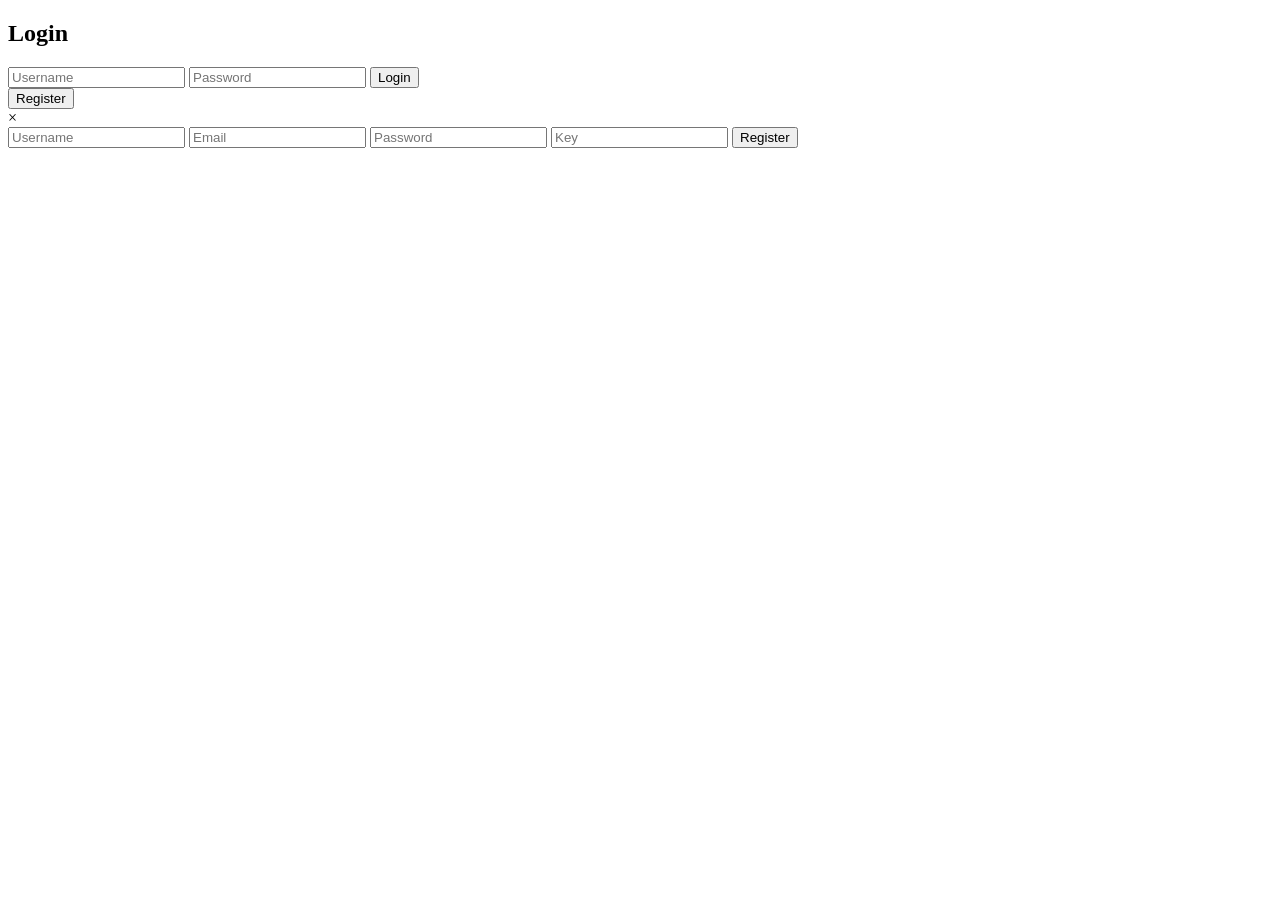
==== templates/index.html @ 2a606322 "Initial commit" ====
<!DOCTYPE html>
<html>
<head>
<title>Login</title>
<link rel="stylesheet" href="{{ url_for('static', filename='style.css') }}">
</head>
<body>

<div class="container">
<h2>Login</h2>

<form id="loginForm">
<input name="username" placeholder="Username">
<input name="password" type="password" placeholder="Password">
<input type="submit" value="Login">
</form>

<button id="openModal">Register</button>
</div>

<div id="modal" class="modal">
<div class="modal-content">
<span id="close">&times;</span>

<form id="registerForm">
<input name="username" placeholder="Username">
<input name="email" placeholder="Email">
<input name="password" type="password" placeholder="Password">
<input name="reg_key" placeholder="Key">
<input type="submit" value="Register">
</form>

</div>
</div>

<script>
openModal.onclick=()=>modal.style.display="block";
close.onclick=()=>modal.style.display="none";

loginForm.onsubmit=async e=>{
e.preventDefault();
let r=await fetch("/login",{method:"POST",body:new FormData(loginForm)});
let d=await r.json();
if(d.status==="success") location="/dashboard";
};

registerForm.onsubmit=async e=>{
e.preventDefault();
await fetch("/register_user",{method:"POST",body:new FormData(registerForm)});
};
</script>

</body>
</html>
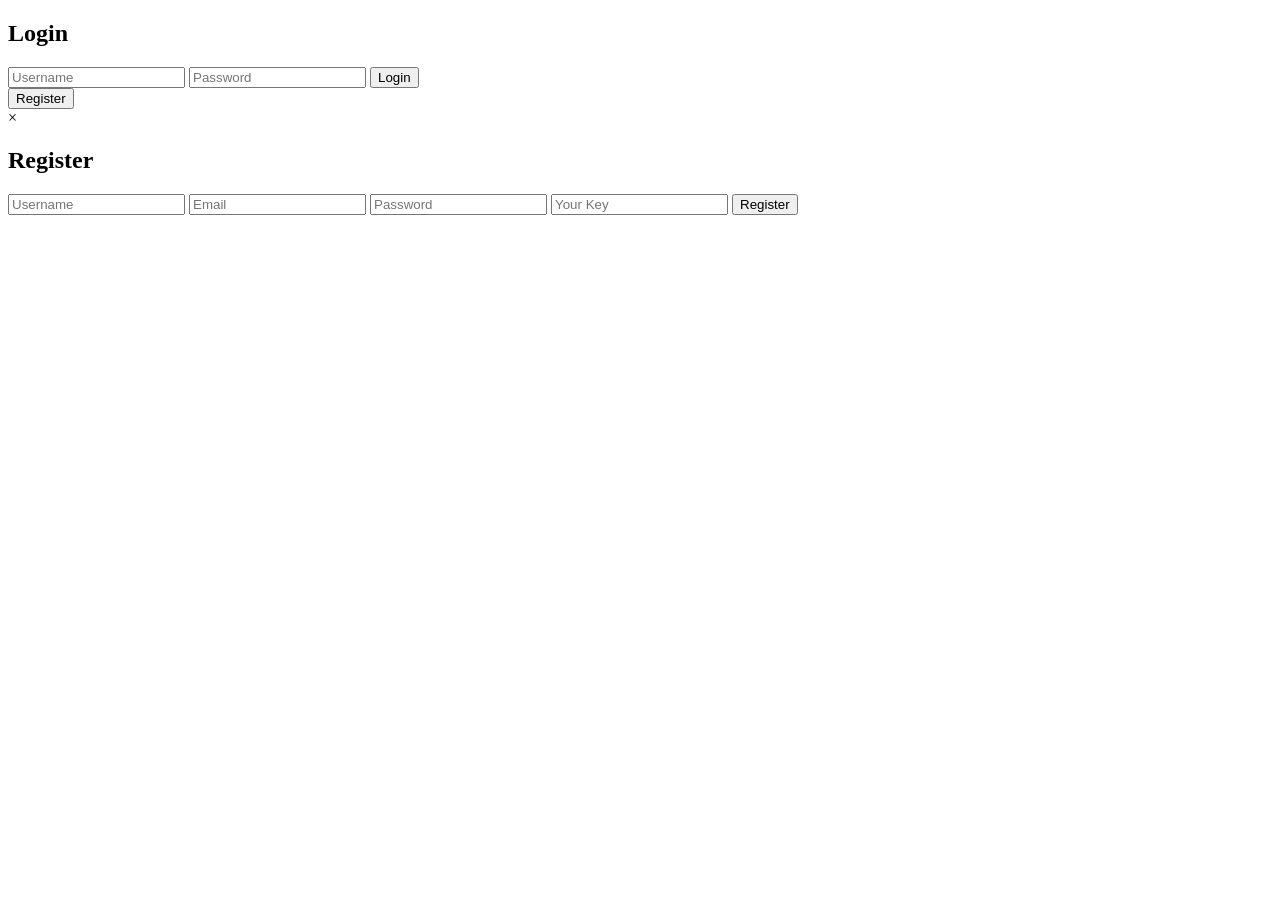
==== commit c6385b4f: "Fix register modal + first admin" ====
--- a/templates/index.html
+++ b/templates/index.html
@@ -5,50 +5,55 @@
 <link rel="stylesheet" href="{{ url_for('static', filename='style.css') }}">
 </head>
 <body>
-
 <div class="container">
 <h2>Login</h2>
-
 <form id="loginForm">
 <input name="username" placeholder="Username">
 <input name="password" type="password" placeholder="Password">
 <input type="submit" value="Login">
 </form>
-
 <button id="openModal">Register</button>
 </div>
 
 <div id="modal" class="modal">
 <div class="modal-content">
 <span id="close">&times;</span>
-
+<h2>Register</h2>
 <form id="registerForm">
 <input name="username" placeholder="Username">
 <input name="email" placeholder="Email">
 <input name="password" type="password" placeholder="Password">
-<input name="reg_key" placeholder="Key">
+<input name="reg_key" placeholder="Your Key">
 <input type="submit" value="Register">
 </form>
-
 </div>
 </div>
 
 <script>
-openModal.onclick=()=>modal.style.display="block";
-close.onclick=()=>modal.style.display="none";
+const modal = document.getElementById("modal");
+const openModal = document.getElementById("openModal");
+const close = document.getElementById("close");
 
-loginForm.onsubmit=async e=>{
-e.preventDefault();
-let r=await fetch("/login",{method:"POST",body:new FormData(loginForm)});
-let d=await r.json();
-if(d.status==="success") location="/dashboard";
-};
+openModal.onclick = () => modal.style.display = "block";
+close.onclick = () => modal.style.display = "none";
+window.onclick = (e) => { if(e.target==modal) modal.style.display="none"; }
 
-registerForm.onsubmit=async e=>{
-e.preventDefault();
-await fetch("/register_user",{method:"POST",body:new FormData(registerForm)});
-};
+document.getElementById("loginForm").onsubmit = async e=>{
+  e.preventDefault();
+  const r = await fetch("/login",{method:"POST",body:new FormData(loginForm)});
+  const d = await r.json();
+  if(d.status==="success") location="/dashboard";
+  else alert("Login failed!");
+}
+
+document.getElementById("registerForm").onsubmit = async e=>{
+  e.preventDefault();
+  const r = await fetch("/register_user",{method:"POST",body:new FormData(registerForm)});
+  const d = await r.json();
+  if(d.status==="success"){
+    alert("Registered successfully!"); modal.style.display="none";
+  } else { alert("Error: "+(d.message||"Registration failed")); }
+}
 </script>
-
 </body>
 </html>
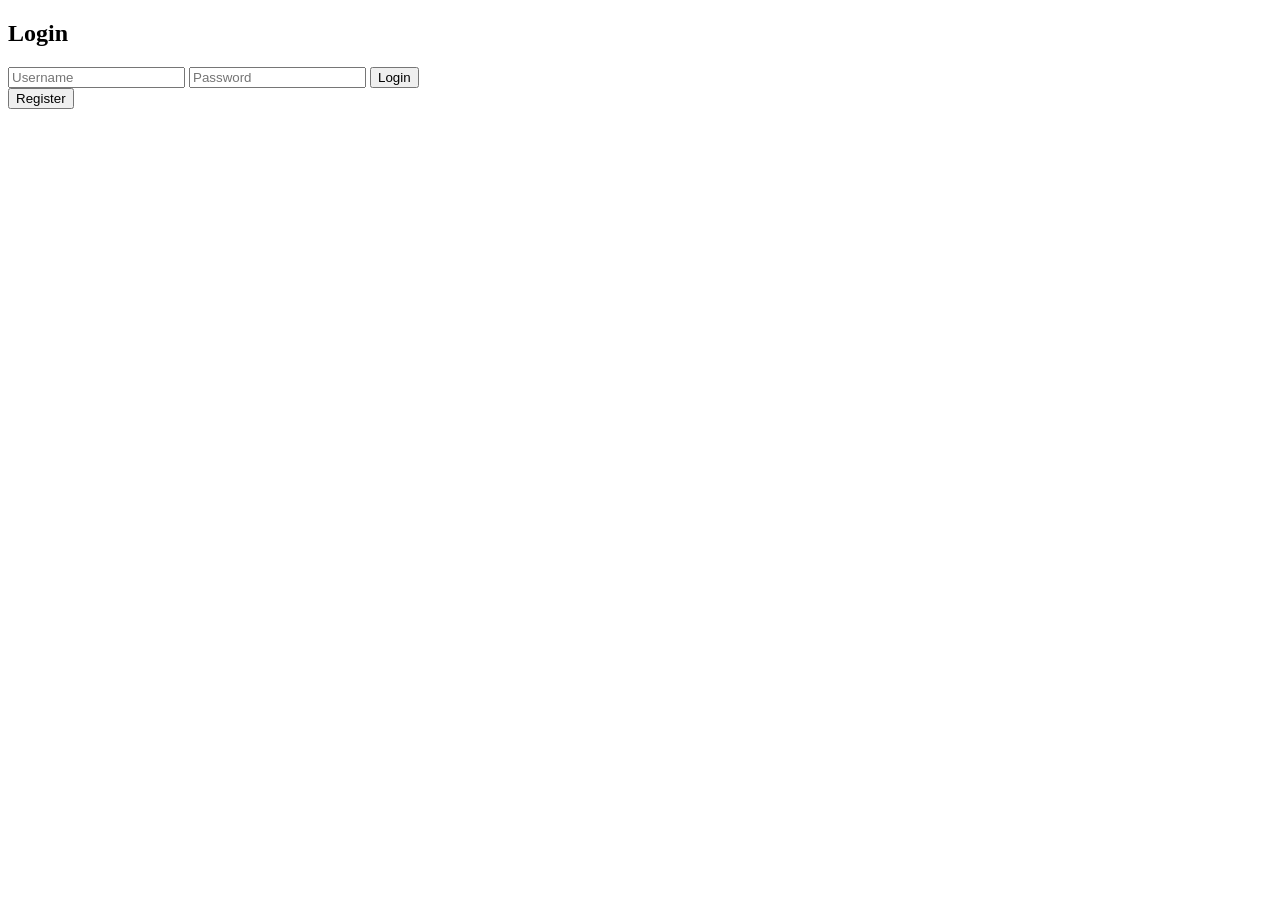
==== commit 44bd3356: "Fix register modal + X button" ====
--- a/templates/index.html
+++ b/templates/index.html
@@ -1,59 +1,74 @@
 <!DOCTYPE html>
 <html>
 <head>
-<title>Login</title>
-<link rel="stylesheet" href="{{ url_for('static', filename='style.css') }}">
+  <title>Login</title>
+  <link rel="stylesheet" href="{{ url_for('static', filename='style.css') }}">
 </head>
 <body>
 <div class="container">
-<h2>Login</h2>
-<form id="loginForm">
-<input name="username" placeholder="Username">
-<input name="password" type="password" placeholder="Password">
-<input type="submit" value="Login">
-</form>
-<button id="openModal">Register</button>
+  <h2>Login</h2>
+  <form id="loginForm">
+    <input name="username" placeholder="Username">
+    <input name="password" type="password" placeholder="Password">
+    <input type="submit" value="Login">
+  </form>
+  <button id="openModal">Register</button>
 </div>
 
-<div id="modal" class="modal">
-<div class="modal-content">
-<span id="close">&times;</span>
-<h2>Register</h2>
-<form id="registerForm">
-<input name="username" placeholder="Username">
-<input name="email" placeholder="Email">
-<input name="password" type="password" placeholder="Password">
-<input name="reg_key" placeholder="Your Key">
-<input type="submit" value="Register">
-</form>
-</div>
+<!-- Register Modal -->
+<div id="modal" class="modal" style="display:none;">
+  <div class="modal-content">
+    <span id="close" style="cursor:pointer;">&times;</span>
+    <h2>Register</h2>
+    <form id="registerForm">
+      <input name="username" placeholder="Username">
+      <input name="email" placeholder="Email">
+      <input name="password" type="password" placeholder="Password">
+      <input name="reg_key" placeholder="Your Key">
+      <input type="submit" value="Register">
+    </form>
+  </div>
 </div>
 
 <script>
-const modal = document.getElementById("modal");
-const openModal = document.getElementById("openModal");
-const close = document.getElementById("close");
+document.addEventListener("DOMContentLoaded", function() {
+  const modal = document.getElementById("modal");
+  const openModal = document.getElementById("openModal");
+  const close = document.getElementById("close");
+  const loginForm = document.getElementById("loginForm");
+  const registerForm = document.getElementById("registerForm");
 
-openModal.onclick = () => modal.style.display = "block";
-close.onclick = () => modal.style.display = "none";
-window.onclick = (e) => { if(e.target==modal) modal.style.display="none"; }
+  // Open modal
+  openModal.onclick = () => modal.style.display = "block";
 
-document.getElementById("loginForm").onsubmit = async e=>{
-  e.preventDefault();
-  const r = await fetch("/login",{method:"POST",body:new FormData(loginForm)});
-  const d = await r.json();
-  if(d.status==="success") location="/dashboard";
-  else alert("Login failed!");
-}
+  // Close modal
+  close.onclick = () => modal.style.display = "none";
 
-document.getElementById("registerForm").onsubmit = async e=>{
-  e.preventDefault();
-  const r = await fetch("/register_user",{method:"POST",body:new FormData(registerForm)});
-  const d = await r.json();
-  if(d.status==="success"){
-    alert("Registered successfully!"); modal.style.display="none";
-  } else { alert("Error: "+(d.message||"Registration failed")); }
-}
+  // Click outside modal closes it
+  window.onclick = (e) => { if(e.target == modal) modal.style.display = "none"; }
+
+  // Login form
+  loginForm.onsubmit = async e => {
+    e.preventDefault();
+    const r = await fetch("/login", { method:"POST", body:new FormData(loginForm) });
+    const d = await r.json();
+    if(d.status==="success") location="/dashboard";
+    else alert("Login failed!");
+  }
+
+  // Register form
+  registerForm.onsubmit = async e => {
+    e.preventDefault();
+    const r = await fetch("/register_user", { method:"POST", body:new FormData(registerForm) });
+    const d = await r.json();
+    if(d.status==="success"){
+      alert("Registered successfully!"); 
+      modal.style.display = "none";
+    } else {
+      alert("Error: "+(d.message||"Registration failed"));
+    }
+  }
+});
 </script>
 </body>
 </html>
